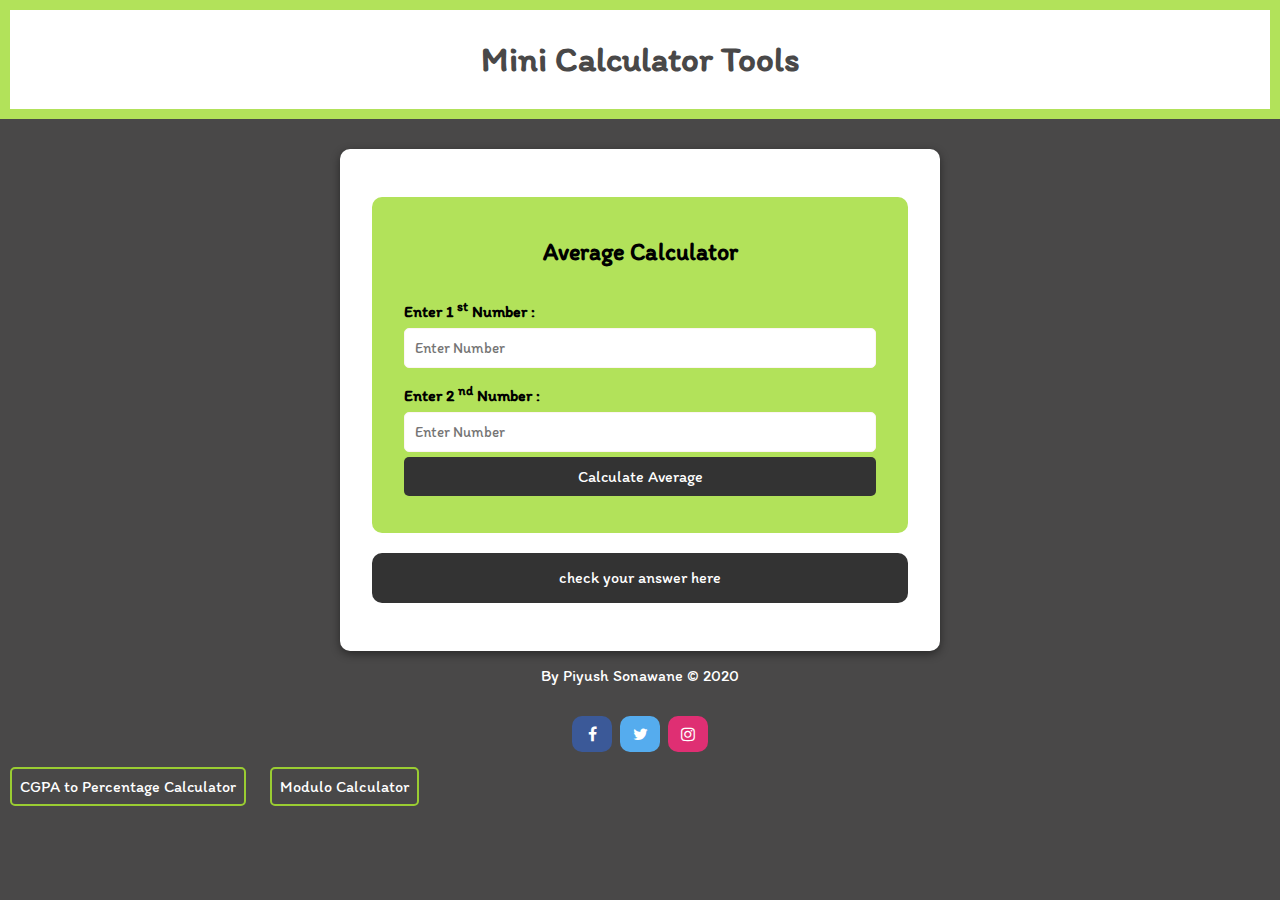
==== average.html @ 16a9bed0 "Second Commit" ====
<!DOCTYPE html>
<html lang="en">
<head>
    <meta charset="UTF-8">
    <meta name="viewport" content="width=device-width, initial-scale=1.0">
    <link rel="stylesheet" href="style.css">
    <link href="https://fonts.googleapis.com/css2?family=Itim&display=swap" rel="stylesheet">
    <link rel="stylesheet" href="https://cdnjs.cloudflare.com/ajax/libs/font-awesome/4.7.0/css/font-awesome.min.css">
   
   
    <title>Mini Calculator Tools</title>
</head>
<body>
    <header>
        <h1>Mini Calculator Tools</h1>
    </header>

    <section class="container">
        <form id="my-form">
            <h2>Average Calculator </h2>
            <div class="msg"></div>

            <div>
                <label for="Entera"><h4>Enter 1 <sup>st</sup> Number : </h4></label>
                <input type="number" step="0.01" id="Entera" placeholder="Enter Number">
            </div>

            <div>
                <label for="Enterb"><h4>Enter 2 <sup>nd</sup> Number :</h4></label>
                <input type="number" step="0.01" id="Enterb" placeholder="Enter Number">
            </div>
            <input class="btn" type="submit" value="Calculate Average" >
        </form>

        <p id="ans-avg">check your answer here </p>


    </section>

    <footer class="foot">By Piyush Sonawane  &copy; 2020</footer>

<footer class="social">
   
    <a href="#" class="fa fa-facebook"></a>
    <a href="#" class="fa fa-twitter"></a>
    <a href="#" class="fa fa-instagram"></a>
  
</footer>

<div class="tool-container">
    <aside class="as"></aside>
        <ul class="list">
            <li class="items">
                <a href="cgpa.html">CGPA to Percentage Calculator</a>
            </li>
            <li class="items">
                <a href="index.html">Modulo Calculator</a>
            </li>
        </ul>
    </aside>
</div>
    <script src="avg.js"></script>


</body>
</html>
---- style.css ----
* {
    margin: 0;
    padding: 0;
    box-sizing: border-box;
    font-family: 'Itim', cursive;
  }
  
  body {
    line-height: 1.9;
    background-color: #494848;
  }

  ul {
    list-style: none;
  }
  
  ul li {
    padding: 5px;
    background:#494848;
    color: white;
    margin: 5px 0;
    
  }
  
   
header h1{
    color: #494848;
    font-size: 35px;
}

header h1:hover{
  font-size: 38px;
}


header {
    /* background: #494848; */
    background-color: white;
    padding: 1rem;
    text-align: center;
    /* border-bottom: 10px solid #b2e25a; 
    border-top:  10px solid #b2e25a;   */
    border:  10px solid #b2e25a;   
 
}
 
.container {
    margin: auto;
    width: 600px;
    overflow: auto;
    padding: 3rem 2rem;
    box-shadow: 0px 3px 10px rgba(0,0,0,.45);
    margin-top: 30px;
    margin-bottom: 10px;
    background-color: #fff;
    border-radius: 10px;
  
  }
  
  #my-form {
    padding: 2rem;
    background: #b2e25a;
    border-radius: 10px;
  }
  
  #my-form label {
    display:block;
    padding-top: 10px;
    
  }
  #my-form h2{
      text-align: center;
      padding-bottom: 10px;
     
  }
  
  #my-form input[type='number'] {
    width: 100%;
    font-size: 15px;
    padding: 10px;
    margin-bottom: 0px;
    border-radius: 5px;
    border: 1px solid rgb(253, 244, 244);
    /* box-shadow: inset 8px 8px 8px white ,inset -8px -8px 8px white ; */
    
  }
  

  .btn {
    display: block;
    width: 100%;
    font-size: 16px;
    padding: 10px 15px;
    border: 0;
    background: #333;
    color: #fff;
    border-radius: 5px;
    margin: 5px 0;
  }
  
  .btn:hover {
    background: rgb(99, 99, 99);
  }
  
  .bg-dark {
    background: #333;
    color: #fff;
  }
  
  .error {
    background: orangered;
    color: #fff;
    padding: 5px;
    margin: 5px;
    border-radius: 10px;
    font-size: 15px;
    text-align: center;
  }

  p{
    background: #333;
    color: #fff;
    text-align: center;
    border-radius: 10px;
    margin-top: 20px;
    padding: 10px;
  }

  

.foot{
    text-align: center;
    color: white;
    margin-bottom: 20px;
}

.social{
  text-align: center;
}

.fa {
  padding: 10px;
  font-size: 30px;
  width: 40px;
  text-align: center;
  text-decoration: none;
  margin: 5px 2px;
  border-radius: 10px;
}

.fa:hover {
    /* opacity: 0.7; */
    width: 55px;
}

.fa-facebook {
  background: #3B5998;
  color: white;
}

.fa-twitter {
  background: #55ACEE;
  color: white;
}

.fa-instagram {
  background: #df2f73;
  color: white;
}

.as{

  padding-right: 50px;
 

}

.list a{
  display: inline;
}

.items a{
  text-decoration: none;
  color: white;
  border: 2px solid yellowgreen;
  border-radius: 5px;
  padding: 8px;
}

.items a:hover{
  background-color: white;
  color: #494848
}

ul li{
  display: inline-block;
  padding: 10px;
}
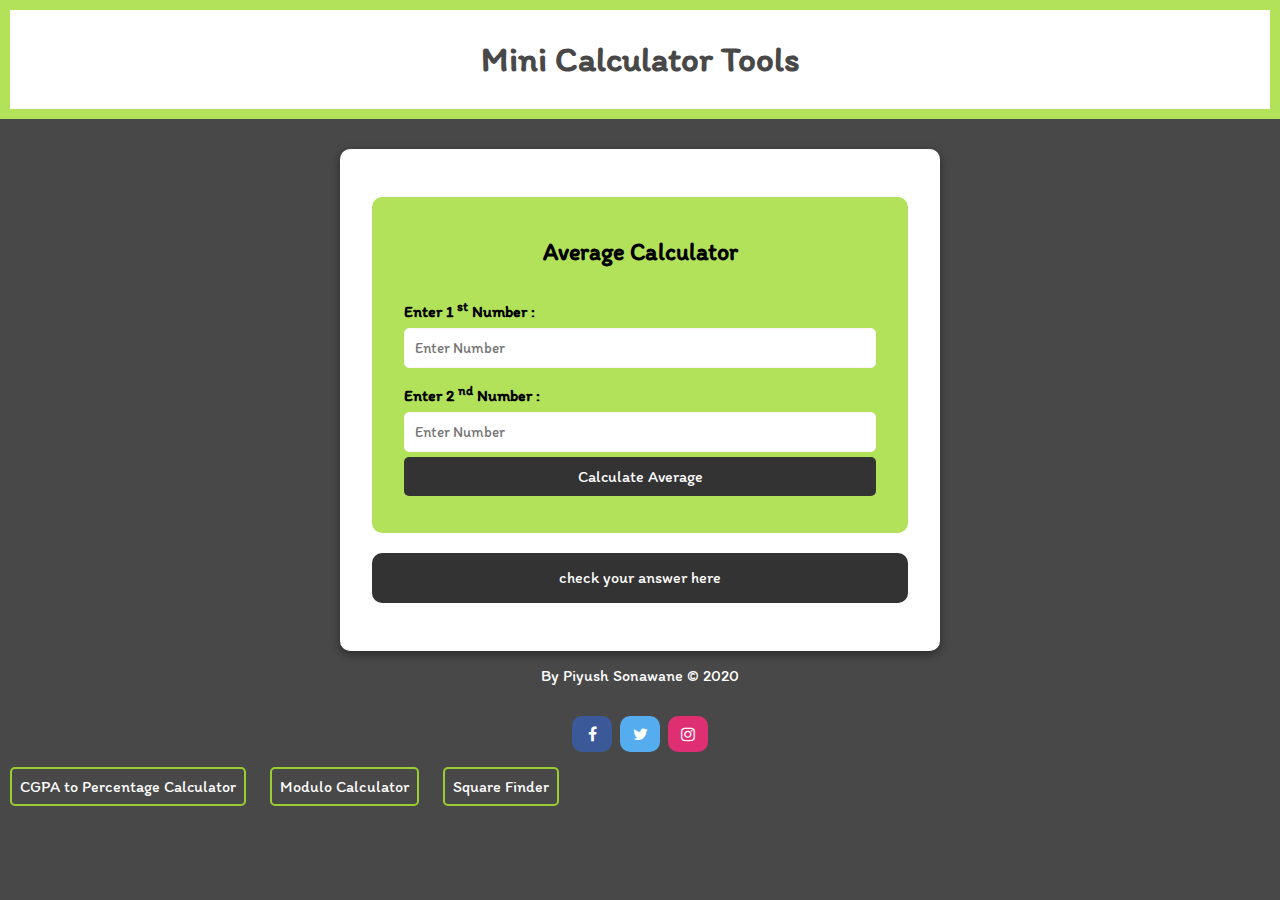
==== commit dbd0a2bd: "second commit" ====
--- a/average.html
+++ b/average.html
@@ -54,7 +54,10 @@
                 <a href="cgpa.html">CGPA to Percentage Calculator</a>
             </li>
             <li class="items">
-                <a href="index.html">Modulo Calculator</a>
+                <a href="mod.html">Modulo Calculator</a>
+            </li>
+            <li class="items">
+                <a href="sqr.html">Square Finder</a>
             </li>
         </ul>
     </aside>
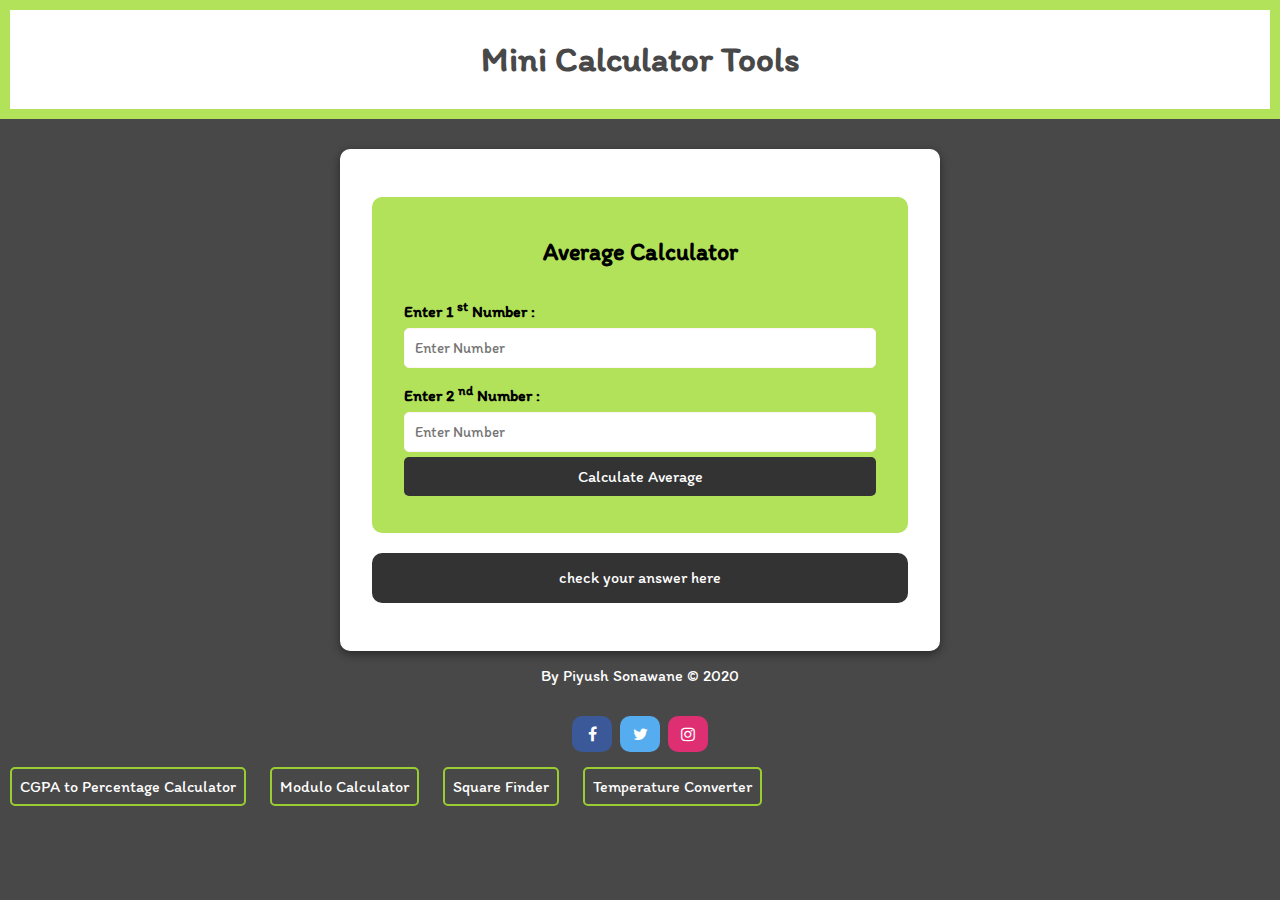
==== commit 67f00923: "tempConvert added" ====
--- a/average.html
+++ b/average.html
@@ -59,6 +59,9 @@
             <li class="items">
                 <a href="sqr.html">Square Finder</a>
             </li>
+            <li class="items">
+                <a href="tempconverter.html">Temperature Converter</a>
+            </li>
         </ul>
     </aside>
 </div>
